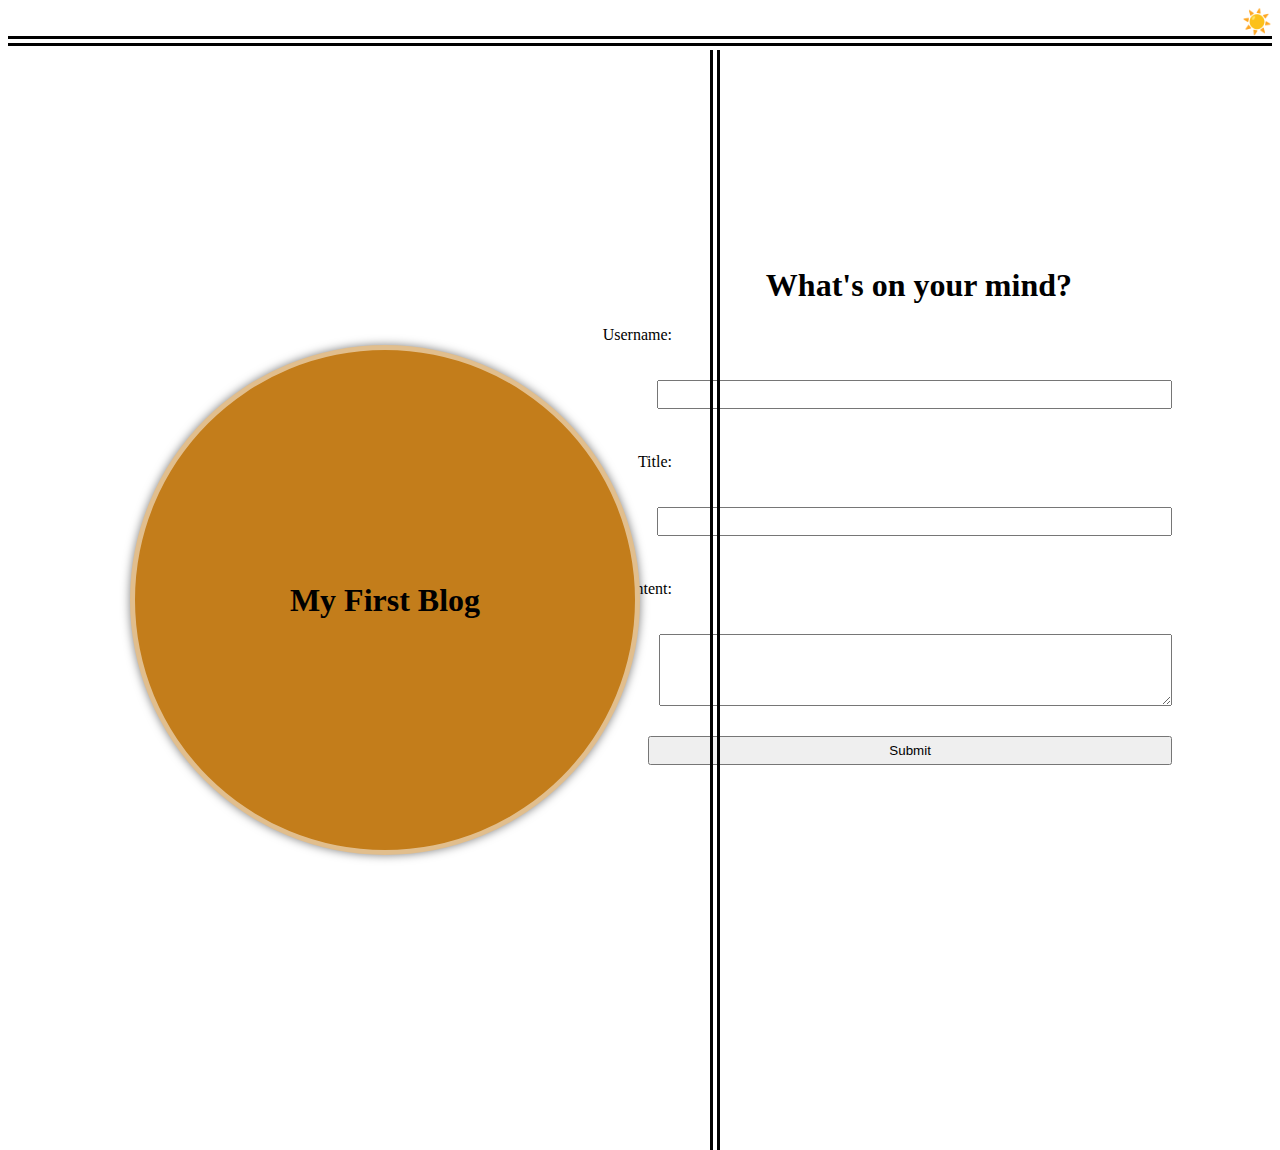
==== index.html @ 9df5deb2 "added blog contents" ====
<!DOCTYPE html>
<html lang="en">
<head>
    <meta charset="UTF-8" />
    <meta name="viewport" content="width=device-width, initial-scale=1.0" />
    <title>My First Blog</title>
    <link rel="stylesheet" href="./style.css"/>
</head>
<!--Icon for light and dark mode-->
<header>
    <div class="box1">
        <nav>☀️</nav>
    </div>
</header>
<body>
    <form id="form">
    <div class="box2">
        <d<iv class="circle-container">
            <div class="circle"><h1 id="text">My First Blog</h1></div>
            </div>
    </div>
    
    <div class="box3">
        <h1 id="mind">What's on your mind?</h1>
        <label for="User">Username:</label>
       <p> <input type="text" id="User" name="User"><br><br></p>
        <label for="Title">Title:</label>
       <p><input type="text" id="Title" name="Title"><br><br></p> 
        <label for="Content">Content:</label>
        <p><textarea name="Content" id="Content" rows="4" cols="50"></textarea></p>
        <input type="submit" value="Submit">
        
        
    </div>
        
    </div>
    </form>
    <script src="file:///C:/Users/devin/bootcamp/script.js"></script>
    
</body>
---- style.css ----
nav {
    text-align: right;
    display:block;
  
}
nav {
  font-size: 24px; /* Adjust the font size as needed */
  transition: background-color 0.5s; /* Smooth transition effect */
}

nav:hover {
  background-color: rgba(0, 0, 0, 0.5); /* Darken the background on hover */
  color: white; /* Change text color for better visibility */
}
.box1 {
/*nav bar use . not # for class*/
  border-bottom: 10px double black;
}
.box2{
 margin-top: 50px;
 margin-left: 50px;
  height: 1000px;
  position: absolute;
  left: 100px;
  margin-left: -20px;
  top: 0;
text-align: left;
border-right: 10px double black;
text-align: center;

    padding:50px; /* Optional: Add padding for spacing */
   
    display: flex;
    justify-content: center;
    align-items: center;

}
.circle-container {
  display: flex;
 justify-content: flex-end;
 left: 500px;
}

.circle {
  width: 500px;
  height: 500px;
  margin-right: 20px;
  border-radius: 50%; /* Use 50% for a perfect circle */
  background-color: rgb(195, 125, 27);
  display: flex;
  justify-content: center; /* Move the circle to the left */
  align-items: center; /* Center vertically */
  align-content: flex-start;
  box-shadow: 0 0 10px rgba(0, 0, 0, 0.5); /* Add a shadow for a 3D effect */
  border: 5px solid rgba(255, 255, 255, 0.5); /* Add a border for a glass look */
}


.box3 {
  text-align: right;
  padding-top: 200px;
  padding-right: 100px;
  padding-bottom: 300px;
}
#mind {
  text-align: right;
  padding-right: 100px;
}

.box3 input[type="text"],
.box3 textarea {
  width: 43%;
  max-width: 43%;
  margin-top: 20px;
  
}
label {
  display: block;
  text-align: right;
  margin-bottom: 5px;
  padding-right: 500px;
}

input, textarea {
  width: 45%;
  padding: 5px;
  margin-bottom: 10px;
}
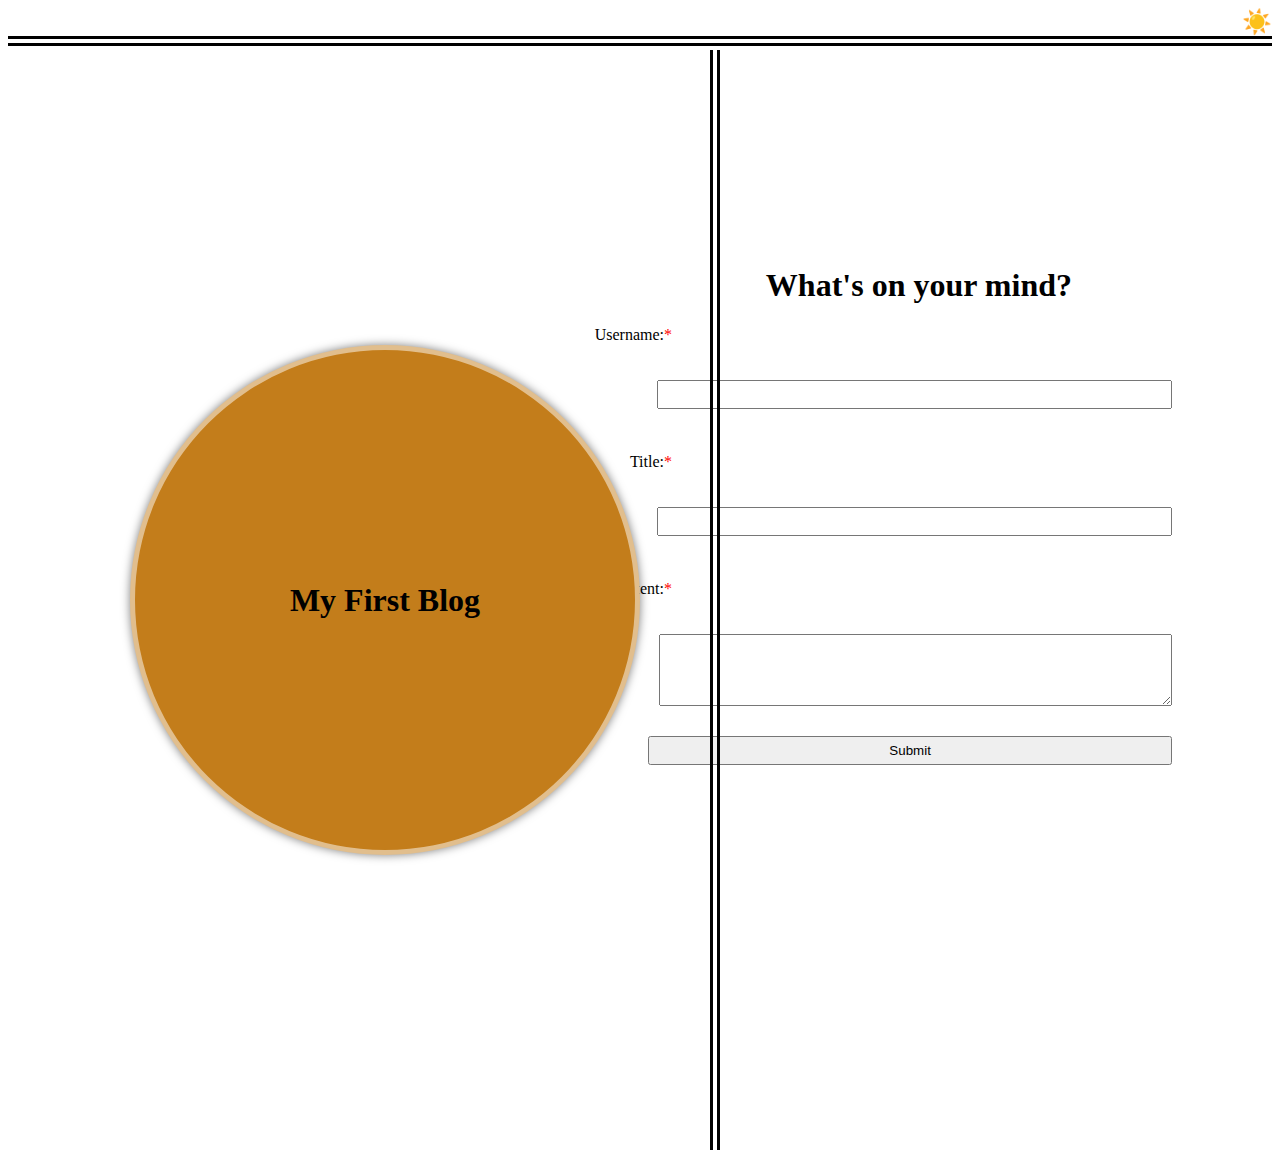
==== commit e9d9cb9a: "added all my js's files and updated the styling and functions" ====
--- a/index.html
+++ b/index.html
@@ -4,6 +4,7 @@
     <meta charset="UTF-8" />
     <meta name="viewport" content="width=device-width, initial-scale=1.0" />
     <title>My First Blog</title>
+    <link rel="stylesheet" href="./form.css"/>
     <link rel="stylesheet" href="./style.css"/>
 </head>
 <!--Icon for light and dark mode-->
@@ -35,6 +36,7 @@
         
     </div>
     </form>
-    <script src="file:///C:/Users/devin/bootcamp/script.js"></script>
+    <script src="script.js"></script>
+    <scrtipt src="blog.js"></scrtipt>
     
 </body>
--- a/form.css
+++ b/form.css
@@ -0,0 +1,13 @@
+#form label::after {
+    content: '*'; /* Add asterisk after labels for mandatory fields */
+    color: red; /* Set color for the asterisk */
+}
+#form input:required,
+#form textarea:required {
+    border: 1px solid red; /* Add red border to mandatory input fields */
+}
+#form input:required:focus,
+#form textarea:required:focus {
+    border: 1px solid red; /* Change border color on focus for mandatory fields */
+    outline: none; /* Remove default focus outline */
+}--- a/style.css
+++ b/style.css
@@ -2,6 +2,10 @@
     text-align: right;
     display:block;
   
+}
+.box1 {
+  /*nav bar use . not # for class*/
+    border-bottom: 10px double black;
 }
 nav {
   font-size: 24px; /* Adjust the font size as needed */
@@ -12,10 +16,7 @@
   background-color: rgba(0, 0, 0, 0.5); /* Darken the background on hover */
   color: white; /* Change text color for better visibility */
 }
-.box1 {
-/*nav bar use . not # for class*/
-  border-bottom: 10px double black;
-}
+
 .box2{
  margin-top: 50px;
  margin-left: 50px;
